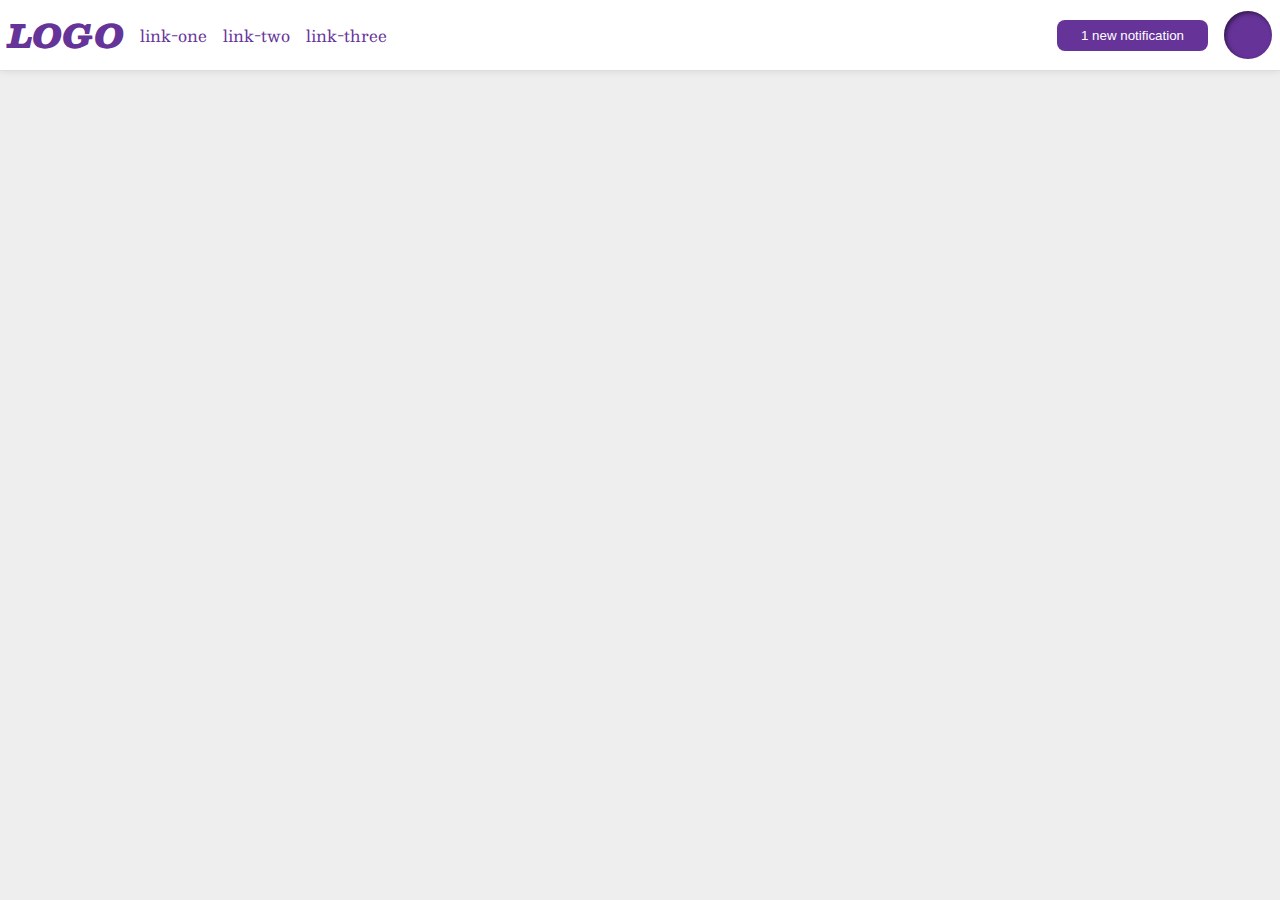
==== flex/03-flex-header-2/index.html @ 9e7df2e8 "Update 'index.html' to be compatible with the solution in 'styles.css'." ====
<!DOCTYPE html>
<html lang="en">
  <head>
    <meta charset="UTF-8">
    <meta http-equiv="X-UA-Compatible" content="IE=edge">
    <meta name="viewport" content="width=device-width, initial-scale=1.0">
    <title>Flex Header 2</title>
    <link rel="stylesheet" href="style.css">
  </head>
  <body>
    <div class="header">
      <div class="left-box"> 
        <div class="logo">
          LOGO
        </div>
        <ul class="links">
          <li><a href="google.com">link-one</a></li>
          <li><a href="google.com">link-two</a></li>
          <li><a href="google.com">link-three</a></li>
        </ul>
      </div>
      <div class="right-box">
        <button class="notifications">
          1 new notification
        </button>
        <div class="profile-image"></div>
    </div>
    
  </body>
</html>
---- flex/03-flex-header-2/style.css ----
/* this is some magical font-importing.  
you'll learn about it later. */
@import url('https://fonts.googleapis.com/css2?family=Besley:ital,wght@0,400;1,900&display=swap');

body {
  margin: 0;
  background: #eee;
  font-family: Besley, serif;
}

.header {
  background: white;
  border-bottom: 1px solid #ddd;
  box-shadow: 0 0 8px rgba(0,0,0,.1);
  display: flex;
  align-items: center;
  justify-content: space-between;
  padding: 8px;
}

.left-box, .right-box {
  display: flex;
  align-items: center;
  gap: 16px;
}

.profile-image {
  background: rebeccapurple;
  box-shadow: inset 2px 2px 4px rgba(0,0,0,.5);
  border-radius: 50%;
  width: 48px;
  height: 48px;
}

.logo {
  color: rebeccapurple;
  font-size: 32px;
  font-weight: 900;
  font-style: italic;
  display: flex;
}

button {
  border: none;
  border-radius: 8px;
  background: rebeccapurple;
  color: white;
  padding: 8px 24px;
}

a {
  /* this removes the line under our links */
  text-decoration: none;
  color: rebeccapurple;
}

ul {
  list-style-type: none;
  display: flex;
  gap: 16px;
  margin: 0;
  padding: 0;
}
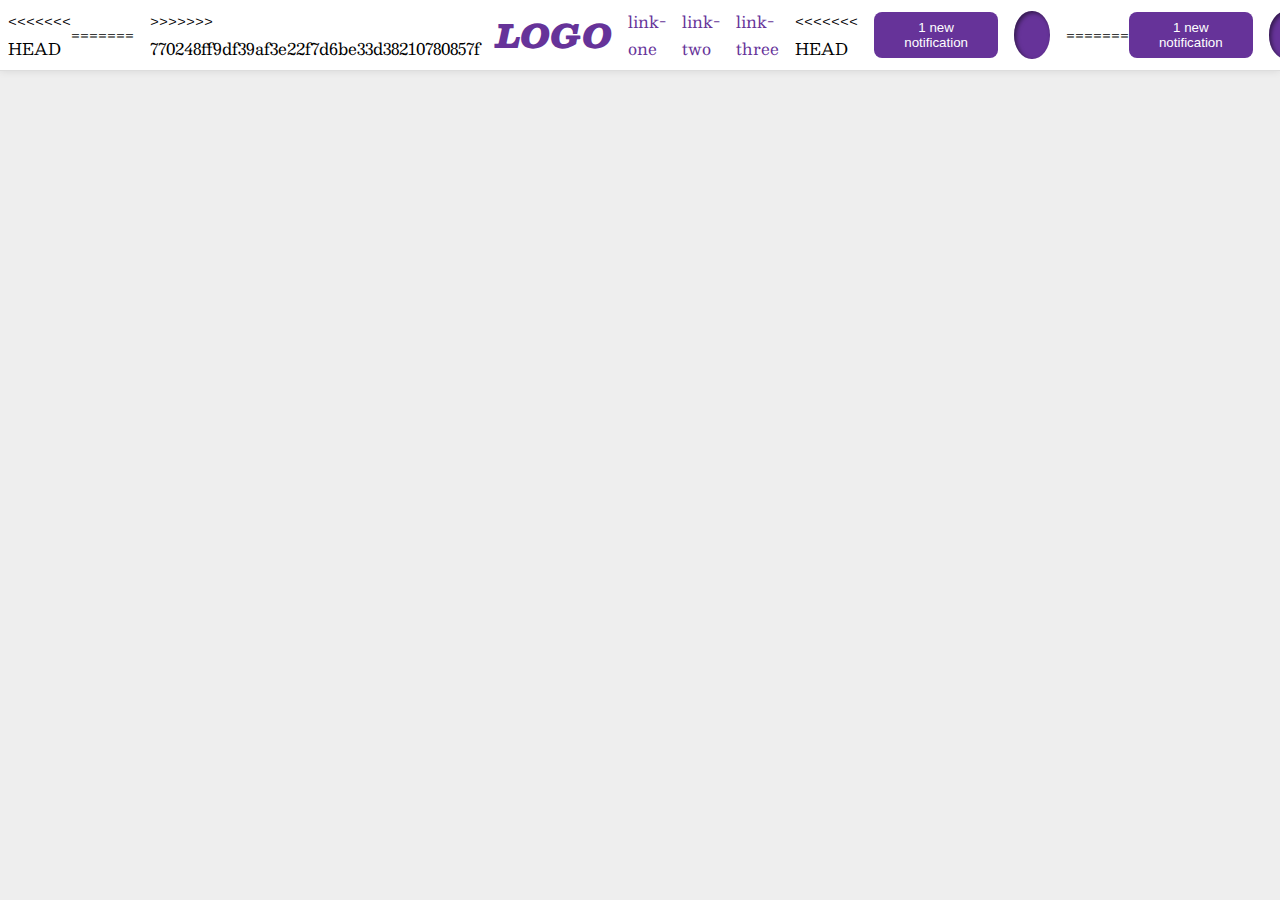
==== commit be6eca0c: "Merge branch 'main' of github.com:NaotoIsayama/TOP_css-exercises" ====
--- a/flex/03-flex-header-2/index.html
+++ b/flex/03-flex-header-2/index.html
@@ -7,9 +7,14 @@
     <title>Flex Header 2</title>
     <link rel="stylesheet" href="style.css">
   </head>
+
   <body>
     <div class="header">
+<<<<<<< HEAD
+      <div class="left-box">
+=======
       <div class="left-box"> 
+>>>>>>> 770248ff9df39af3e22f7d6be33d38210780857f
         <div class="logo">
           LOGO
         </div>
@@ -18,13 +23,24 @@
           <li><a href="google.com">link-two</a></li>
           <li><a href="google.com">link-three</a></li>
         </ul>
+<<<<<<< HEAD
       </div>
       <div class="right-box">
         <button class="notifications">
           1 new notification
         </button>
         <div class="profile-image"></div>
+      </div>
+=======
+      </div>
+      <div class="right-box">
+        <button class="notifications">
+          1 new notification
+        </button>
+        <div class="profile-image"></div>
+>>>>>>> 770248ff9df39af3e22f7d6be33d38210780857f
     </div>
     
   </body>
+
 </html>